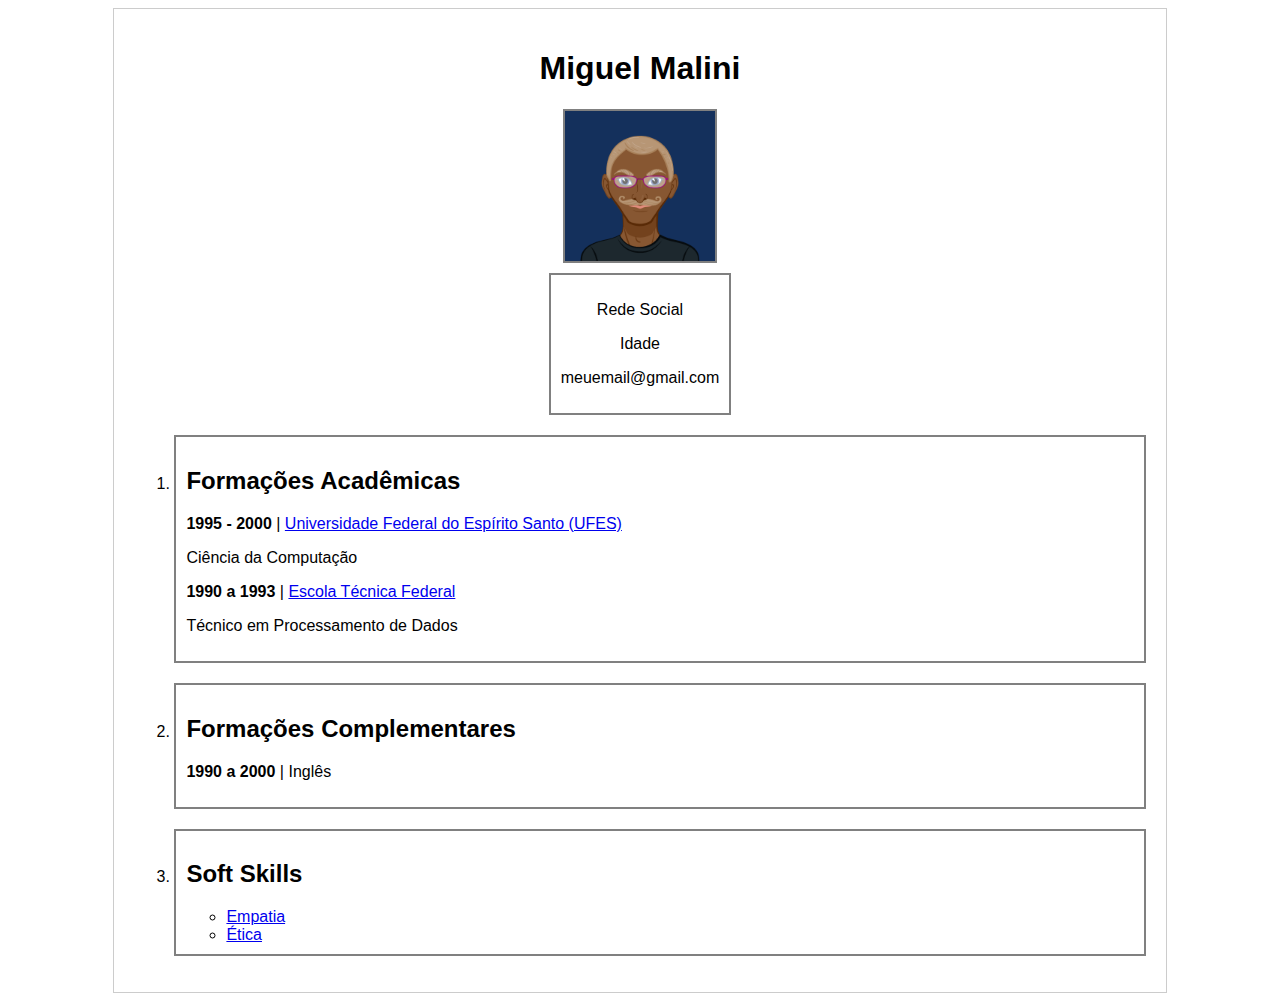
==== LinguagensMarcacao20242/Exercicio4/index.html @ 81f42762 "Exercicio 4 e Trabalho 1" ====
<!DOCTYPE html>
<html lang="pt-BR">
<head>
    <meta charset="UTF-8">
    <meta name="viewport" content="width=device-width, initial-scale=1.0">
    <title>Currículo de Maria Silva</title>
    <style>
        body {
            font-family: Arial, sans-serif;
        }
        .container {
            width: 80%;
            margin: 0 auto;
            border: 1px solid #ccc;
            padding: 20px;
        }
        .profile {
            display: flex;
            flex-direction: column;
            align-items: center;
            text-align: center;
        }
        .profile img {
            border: 2px solid gray;
            width: 150px;
            height: 150px;
        }
        .contact {
            border: 2px solid gray;
            padding: 10px;
            margin-top: 10px;
            text-align: center;
        }
        .section {
            border: 2px solid gray;
            padding: 10px;
            margin-top: 20px;
        }
        .section h2 {
            font-weight: bold;
        }
    </style>
</head>
<body>
    <div class="container">
        <div class="profile">
            <h1>Miguel Malini</h1>
            <img src="AvatarMaker.png" alt="Foto de Perfil">
            <div class="contact">
                <p>Rede Social</p>
                <p>Idade</p>
                <p>meuemail@gmail.com</p>
            </div>
        </div>

        <ol>
            <li class="section">
                <h2>Formações Acadêmicas</h2>
                <p><strong>1995 - 2000</strong> | <a href="https://www.ufes.br" target="_blank">Universidade Federal do Espírito Santo (UFES)</a></p>
                <p>Ciência da Computação</p>
                <p><strong>1990 a 1993</strong> | <a href="https://www.etf.edu.br" target="_blank">Escola Técnica Federal</a></p>
                <p>Técnico em Processamento de Dados</p>
            </li>

            <li class="section">
                <h2>Formações Complementares</h2>
                <p><strong>1990 a 2000</strong> | Inglês</p>
            </li>

            <li class="section">
                <h2>Soft Skills</h2>
                <ul>
                    <li><a href="empatia.html">Empatia</a></li>
                    <li><a href="etica.html">Ética</a></li>
                </ul>
            </li>
        </ol>
    </div>
</body>
</html>
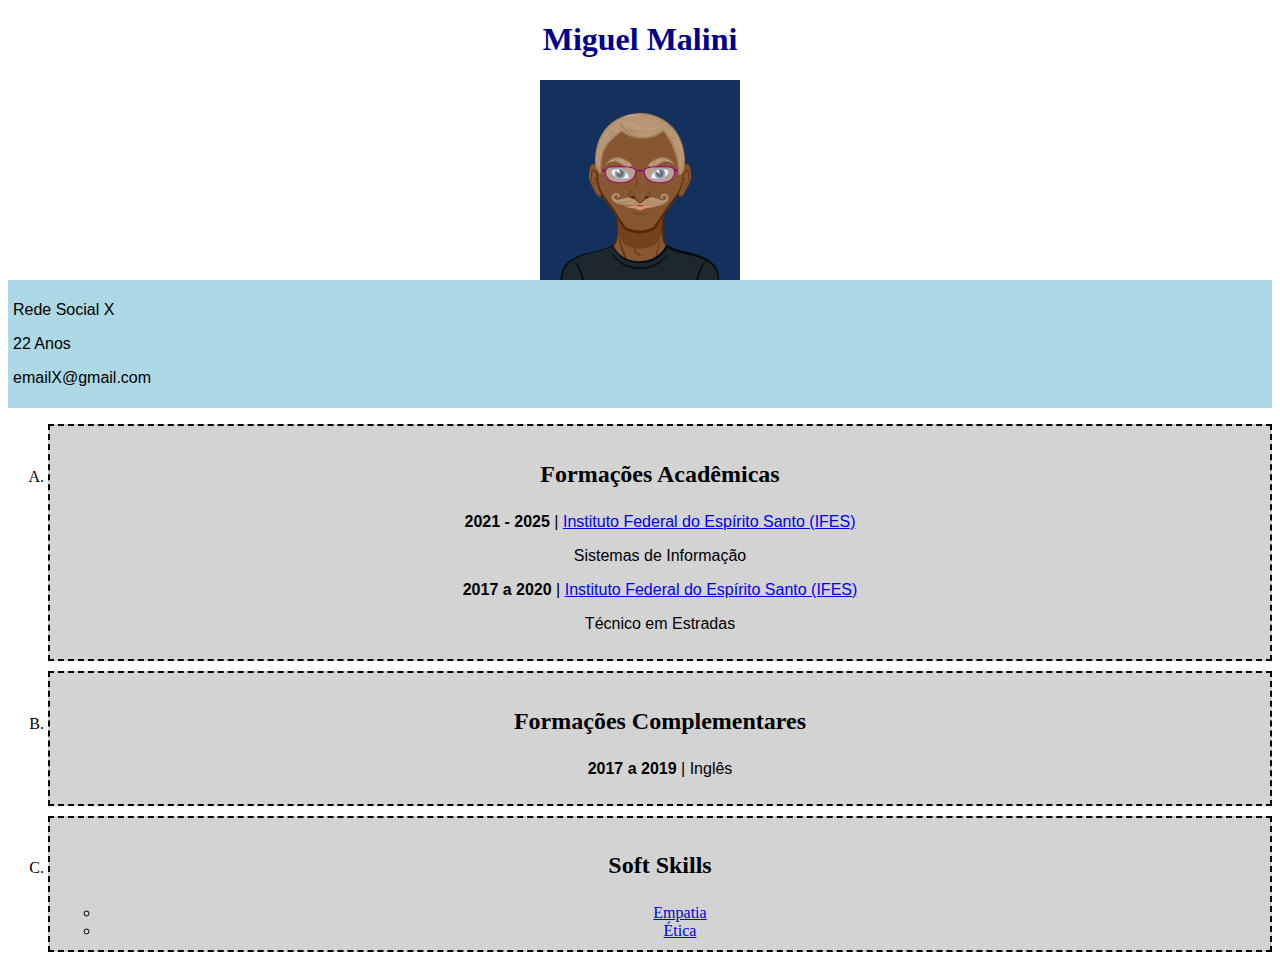
==== commit 5f5ba0c3: "Ajustes" ====
--- a/LinguagensMarcacao20242/Exercicio4/index.html
+++ b/LinguagensMarcacao20242/Exercicio4/index.html
@@ -1,80 +1,44 @@
 <!DOCTYPE html>
-<html lang="pt-BR">
-<head>
-    <meta charset="UTF-8">
-    <meta name="viewport" content="width=device-width, initial-scale=1.0">
-    <title>Currículo de Maria Silva</title>
-    <style>
-        body {
-            font-family: Arial, sans-serif;
-        }
-        .container {
-            width: 80%;
-            margin: 0 auto;
-            border: 1px solid #ccc;
-            padding: 20px;
-        }
-        .profile {
-            display: flex;
-            flex-direction: column;
-            align-items: center;
-            text-align: center;
-        }
-        .profile img {
-            border: 2px solid gray;
-            width: 150px;
-            height: 150px;
-        }
-        .contact {
-            border: 2px solid gray;
-            padding: 10px;
-            margin-top: 10px;
-            text-align: center;
-        }
-        .section {
-            border: 2px solid gray;
-            padding: 10px;
-            margin-top: 20px;
-        }
-        .section h2 {
-            font-weight: bold;
-        }
-    </style>
-</head>
-<body>
-    <div class="container">
-        <div class="profile">
-            <h1>Miguel Malini</h1>
-            <img src="AvatarMaker.png" alt="Foto de Perfil">
-            <div class="contact">
-                <p>Rede Social</p>
-                <p>Idade</p>
-                <p>meuemail@gmail.com</p>
-            </div>
+<html>
+    <head>
+        <meta charset="utf-8">
+        <meta name="viewport" content="width=device-width, initial-scale=1.0">
+        <title>Currículo</title>
+        <link rel="stylesheet" href="estilos.css">
+    </head>
+    <body>
+        <div>
+            <h1 id="nome">Miguel Malini</h1>
+            <img id="foto" src="AvatarMaker.png" height="200" alt="Foto de Perfil">        
+        </div>
+
+        <div class="info-pessoal">
+            <p>Rede Social X</p>
+            <p>22 Anos</p>
+            <p>emailX@gmail.com</p>
         </div>
 
         <ol>
-            <li class="section">
-                <h2>Formações Acadêmicas</h2>
-                <p><strong>1995 - 2000</strong> | <a href="https://www.ufes.br" target="_blank">Universidade Federal do Espírito Santo (UFES)</a></p>
-                <p>Ciência da Computação</p>
-                <p><strong>1990 a 1993</strong> | <a href="https://www.etf.edu.br" target="_blank">Escola Técnica Federal</a></p>
-                <p>Técnico em Processamento de Dados</p>
+            <li class="minhadiv">
+                <h2 class="titulo">Formações Acadêmicas</h2>
+                <p><strong>2021 - 2025</strong> | <a href="https://serra.ifes.edu.br" target="_blank">Instituto Federal do Espírito Santo (IFES)</a></p>
+                <p>Sistemas de Informação</p>
+                <p><strong>2017 a 2020</strong> | <a href="https://vitoria.ifes.edu.br" target="_blank">Instituto Federal do Espírito Santo (IFES)</a></p>
+                <p>Técnico em Estradas</p>
             </li>
 
-            <li class="section">
-                <h2>Formações Complementares</h2>
-                <p><strong>1990 a 2000</strong> | Inglês</p>
+            <li class="minhadiv">
+                <h2 class="titulo">Formações Complementares</h2>
+                <p><strong>2017 a 2019</strong> | Inglês</p>
             </li>
 
-            <li class="section">
-                <h2>Soft Skills</h2>
+            <li class="minhadiv">
+                <h2 class="titulo">Soft Skills</h2>
                 <ul>
                     <li><a href="empatia.html">Empatia</a></li>
                     <li><a href="etica.html">Ética</a></li>
                 </ul>
             </li>
         </ol>
-    </div>
-</body>
+    </body>
 </html>
--- a/LinguagensMarcacao20242/Exercicio4/estilos.css
+++ b/LinguagensMarcacao20242/Exercicio4/estilos.css
@@ -0,0 +1,49 @@
+/* Centralizar o nome e aplicar uma cor */
+#nome {
+    text-align: center;
+    color: darkblue; /* Escolha a cor que preferir */
+}
+
+/* Centralizar a imagem */
+#foto {
+    display: block;
+    margin-left: auto;
+    margin-right: auto;
+}
+
+/* Estilo para os títulos com hover e transition */
+.titulo {
+    background-color: lightgray;
+    text-align: center;
+    padding: 5px;
+    transition: background-color 1.5s; /* Transition de 1.5 segundos */
+}
+
+.titulo:hover {
+    background-color: gray; /* Cor ao passar o mouse */
+}
+
+/* Estilo para a tag <p> */
+p {
+    font-family: Verdana, sans-serif;
+}
+
+/* Estilo para listas ordenadas (ol) */
+ol {
+    list-style-type: upper-alpha;
+}
+
+/* Fundo azul claro para as informações de rede social, idade e email */
+.info-pessoal {
+    background-color: lightblue;
+    padding: 5px;
+}
+
+/* Estilo para as divs de seções */
+.minhadiv {
+    border: 2px dashed black;
+    background-color: lightgray;
+    text-align: center;
+    padding: 10px;
+    margin-bottom: 10px;
+}
